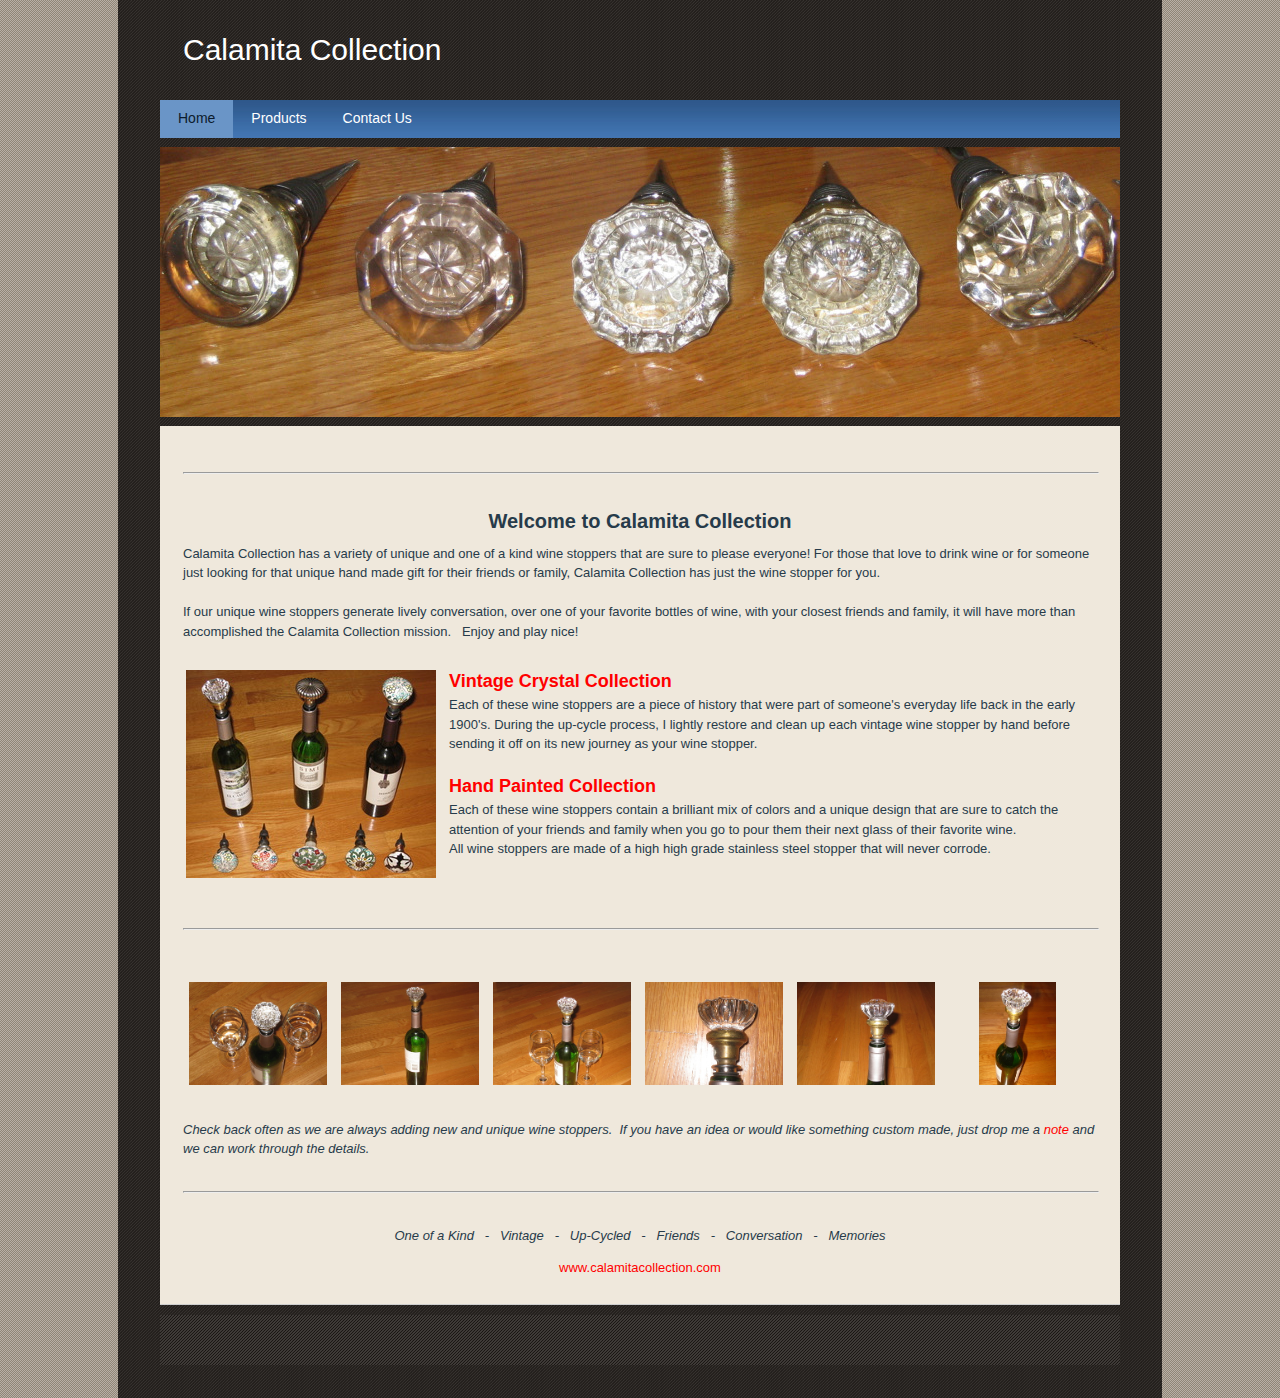
==== index.html @ b2922cb6 "CC Backup" ====
<!DOCTYPE html>
<html>
<head>
<meta http-equiv='Content-Type' content='text/html; charset=UTF-8' />
<title>Calamita Collection - Home</title>
<meta name='description' content='Unique Wine Stoppers' />
<meta name='keywords' content='Wine, Bottle Stoppers, Wine Bottle, Cork, Unique Wine Stopper, Wine Stopper, Handmade, Unique' />
<meta property='og:site_name' content='Calamita Collection' />
<meta property='og:title' content='Calamita Collection' />
<meta property='og:description' content='Unique Wine Stoppers' />
<meta property='og:image' content='http://calamitacollection.com/uploads/3/0/7/5/3075906/3684486.jpg' />
<meta property='og:image' content='http://calamitacollection.com/uploads/3/0/7/5/3075906/3157927.jpg' />
<meta property='og:image' content='http://calamitacollection.com/uploads/3/0/7/5/3075906/8477712.jpg' />
<meta property='og:image' content='http://calamitacollection.com/uploads/3/0/7/5/3075906/2353839.jpg' />
<meta property='og:image' content='http://calamitacollection.com/uploads/3/0/7/5/3075906/6504977.jpg' />
<meta property='og:image' content='http://calamitacollection.com/uploads/3/0/7/5/3075906/1236711.jpg' />
<meta property='og:image' content='http://calamitacollection.com/uploads/3/0/7/5/3075906/5438424.jpg' />
<meta property='og:url' content='http://calamitacollection.com/' />

<meta http-equiv="Content-Type" content="text/html; charset=utf-8"/>

<link rel='stylesheet' href='http://www2.dragndropbuilder.com/editor/images/common/common-v2.css?buildTime=1348755767' type='text/css' />
<link rel='stylesheet' type='text/css' href='/files/main_style.css?1363126494' title='wsite-theme-css' />
<style type='text/css'>
#wsite-content div.paragraph, #wsite-content p, #wsite-content .product-description, .blog-sidebar div.paragraph, .blog-sidebar p, .wsite-form-field label, .wsite-form-field label {}
#wsite-content h2, #wsite-content .product-title, .blog-sidebar h2{}
#wsite-title{}
#wsite-content a:link, .blog-sidebar a:link{color:#FF0000 !important;}
</style>
<style type='text/css'>
.wsite-header {
	background-image: url(/uploads/3/0/7/5/3075906/header_images/1340756013.jpg) !important;
	background-position: 0 0 !important;
}
</style>
<script type='text/javascript'><!--
var STATIC_BASE = 'http://www2.dragndropbuilder.com/';
var STYLE_PREFIX = 'wsite';
//-->
</script>
<script type='text/javascript' src='http://www2.dragndropbuilder.com/libraries/prototype/1.7-custom/prototype.min.js'></script>
<script type='text/javascript' src='http://www2.dragndropbuilder.com/libraries/scriptaculous/1.9.0-custom/effects.min.js'></script>
<script type='text/javascript' src='http://www2.dragndropbuilder.com/editor/images/common/utilities.js?20'></script>
<script type='text/javascript' src='http://www2.dragndropbuilder.com/editor/images/common/lightbox202.js?110'></script>
<script type='text/javascript' src='http://www2.dragndropbuilder.com/editor/libraries/flyout_menus.js?15'></script>
<script type='text/javascript'><!--
function initFlyouts(){initPublishedFlyoutMenus([{"id":"208140706900592101","title":"Home","url":"index.html"},{"id":"718708503753709523","title":"Products","url":"products.html"},{"id":"848457428234757795","title":"Contact Us","url":"contact-us.html"}],'208140706900592101',"<li class='wsite-nav-more'><a href='#'>more...<\/a><\/li>",'active',false)}
if (Prototype.Browser.IE) window.onload=initFlyouts; else document.observe('dom:loaded', initFlyouts);
//-->
</script>
</head>
<body class='wsite-theme-light tall-header-page wsite-page-index weeblypage-index'>
<div id="wrapper">
	<div id="container">
		<table id="header">
			<tr>
				<td id="logo"><span class='wsite-logo'><a href='/'><span id="wsite-title">Calamita Collection</span></a></span></td>
				<td id="header-right">
					<table>
						<tr>
							<td class="phone-number"></td>
							<td class="social"></td>
							<td class="search"></td>
						</tr>
					</table>
				</td>
			</tr>
		</table>
		<div id="navigation">
			<ul><li id='active'><a href='/index.html'>Home</a></li><li id='pg718708503753709523'><a href='/products.html'>Products</a></li><li id='pg848457428234757795'><a href='/contact-us.html'>Contact Us</a></li></ul>
		</div>
		<div id="banner">
			<div class="wsite-header"></div>
		</div>
		<div id="content"><div id='wsite-content' class='wsite-not-footer'>
<div><div style="height: 20px; overflow: hidden; width: 100%;"></div>
<hr class="styled-hr" style="width:100%;"></hr>
<div style="height: 20px; overflow: hidden; width: 100%;"></div></div>

<h2 style="text-align:center;">Welcome to Calamita Collection</h2>
<div class="paragraph" style="text-align:left;display:block;">Calamita Collection has a variety of unique and one of a kind wine stoppers that are sure to please everyone!&nbsp;For those that love to drink wine or for someone just looking for that unique hand made gift for their friends or family, Calamita Collection has just the wine stopper for you.&nbsp;<br /><br />If our unique wine stoppers generate lively conversation, over one of your favorite bottles of wine, with your closest friends and family, it will have more than accomplished the Calamita Collection mission. &nbsp;&nbsp;Enjoy and play nice!<br /></div>

<h2 style="text-align:left;"></h2>
<span class='imgPusher' style='float:left;height:0px'></span><span style='float:left;z-index:10;position:relative;;clear:left;margin-top:0px;*margin-top:0px'><a><img class="wsite-image galleryImageBorder" src="/uploads/3/0/7/5/3075906/3684486.jpg" style="margin-top: 5px; margin-bottom: 10px; margin-left: 0px; margin-right: 10px; border-width:1px;padding:3px;" alt="Picture" /></a><div style="display: block; font-size: 90%; margin-top: -10px; margin-bottom: 10px; text-align: center;"></div></span>
<div class="paragraph" style="text-align:left;display:block;"><strong><font size="4"><a href="/products.html" title="">Vintage Crystal Collection</a></font></strong><br />Each of these wine stoppers are a piece of history that were part of someone's everyday life back in the early 1900's. During the up-cycle process,&nbsp;I&nbsp;lightly restore and clean up each vintage wine stopper by hand before sending it off on its new journey as your wine stopper.<br /><br /><font size="4"><strong><a href="/products.html" title="">Hand Painted Collection</a></strong></font><br />Each of these wine stoppers contain a brilliant mix of colors and a unique design that are sure to catch the attention of your friends and family when you go to pour them their next glass of their favorite wine.&nbsp;<br />All wine stoppers are made of a high&nbsp;high grade stainless steel stopper that will never corrode.<br /></div>
<hr style="clear:both;visibility:hidden;width:100%;"></hr>

<div><div style="height: 20px; overflow: hidden; width: 100%;"></div>
<hr class="styled-hr" style="width:100%;"></hr>
<div style="height: 20px; overflow: hidden; width: 100%;"></div></div>

<div><div style="height: 20px; overflow: hidden;"></div>
<div id='997527763132253885-gallery' class='imageGallery' style='line-height: 0px; padding: 0; margin: 0'>
<div id='997527763132253885-imageContainer0' style='float:left;width:16.62%;margin:0;'><div id='997527763132253885-insideImageContainer0' style='position:relative;margin:5px;padding:0 4px 4px 0'><div style='position:relative;width:100%;padding:0 0 75.08%;'><a href='/uploads/3/0/7/5/3075906/3157927_orig.jpg' rel='lightbox[gallery997527763132253885]' onclick='if (!window.lightboxLoaded) return false'><img src='/uploads/3/0/7/5/3075906/3157927.jpg' class='galleryImage galleryImageBorder' _width='333' _height='249' style='position:absolute;border-width:1px;padding:1px;width:100%;top:0.2%;left:0%' /></a></div></div></div><div id='997527763132253885-imageContainer1' style='float:left;width:16.62%;margin:0;'><div id='997527763132253885-insideImageContainer1' style='position:relative;margin:5px;padding:0 4px 4px 0'><div style='position:relative;width:100%;padding:0 0 75.08%;'><a href='/uploads/3/0/7/5/3075906/8477712_orig.jpg' rel='lightbox[gallery997527763132253885]' onclick='if (!window.lightboxLoaded) return false'><img src='/uploads/3/0/7/5/3075906/8477712.jpg' class='galleryImage galleryImageBorder' _width='333' _height='249' style='position:absolute;border-width:1px;padding:1px;width:100%;top:0.2%;left:0%' /></a></div></div></div><div id='997527763132253885-imageContainer2' style='float:left;width:16.62%;margin:0;'><div id='997527763132253885-insideImageContainer2' style='position:relative;margin:5px;padding:0 4px 4px 0'><div style='position:relative;width:100%;padding:0 0 75.08%;'><a href='/uploads/3/0/7/5/3075906/2353839_orig.jpg' rel='lightbox[gallery997527763132253885]' onclick='if (!window.lightboxLoaded) return false'><img src='/uploads/3/0/7/5/3075906/2353839.jpg' class='galleryImage galleryImageBorder' _width='333' _height='249' style='position:absolute;border-width:1px;padding:1px;width:100%;top:0.2%;left:0%' /></a></div></div></div><div id='997527763132253885-imageContainer3' style='float:left;width:16.62%;margin:0;'><div id='997527763132253885-insideImageContainer3' style='position:relative;margin:5px;padding:0 4px 4px 0'><div style='position:relative;width:100%;padding:0 0 75.08%;'><a href='/uploads/3/0/7/5/3075906/6504977_orig.jpg' rel='lightbox[gallery997527763132253885]' onclick='if (!window.lightboxLoaded) return false'><img src='/uploads/3/0/7/5/3075906/6504977.jpg' class='galleryImage galleryImageBorder' _width='333' _height='249' style='position:absolute;border-width:1px;padding:1px;width:100%;top:0.2%;left:0%' /></a></div></div></div><div id='997527763132253885-imageContainer4' style='float:left;width:16.62%;margin:0;'><div id='997527763132253885-insideImageContainer4' style='position:relative;margin:5px;padding:0 4px 4px 0'><div style='position:relative;width:100%;padding:0 0 75.08%;'><a href='/uploads/3/0/7/5/3075906/1236711_orig.jpg' rel='lightbox[gallery997527763132253885]' onclick='if (!window.lightboxLoaded) return false'><img src='/uploads/3/0/7/5/3075906/1236711.jpg' class='galleryImage galleryImageBorder' _width='333' _height='249' style='position:absolute;border-width:1px;padding:1px;width:100%;top:0.2%;left:0%' /></a></div></div></div><div id='997527763132253885-imageContainer5' style='float:left;width:16.62%;margin:0;'><div id='997527763132253885-insideImageContainer5' style='position:relative;margin:5px;padding:0 4px 4px 0'><div style='position:relative;width:100%;padding:0 0 75.08%;'><a href='/products.html'><img src='/uploads/3/0/7/5/3075906/5438424.jpg' class='galleryImage galleryImageBorder' _width='187' _height='250' style='position:absolute;border-width:1px;padding:1px;width:56.16%;top:0%;left:21.92%' /></a></div></div></div><span style='display: block; clear: both; height: 0px; overflow: hidden;'></span>
</div>

<div style="height: 20px; overflow: hidden;"></div></div>

<div class="paragraph" style="text-align:left;"><em style="">Check back often as we are always adding new and unique wine stoppers. &nbsp;</em><em style="">If you have an idea or would like something custom made, just drop me a&nbsp;<a href="/contact-us.html" title="" style="">note</a>&nbsp;and we can work through the details.</em></div>

<div><div style="height: 20px; overflow: hidden; width: 100%;"></div>
<hr class="styled-hr" style="width:100%;"></hr>
<div style="height: 20px; overflow: hidden; width: 100%;"></div></div>

<div class="paragraph" style="text-align:center;"><em>One of a Kind &nbsp; - &nbsp; </em><em>Vintage &nbsp; - &nbsp;&nbsp;</em><em>Up-Cycled &nbsp; - &nbsp;&nbsp;</em><em>Friends &nbsp; - &nbsp;&nbsp;</em><em>Conversation &nbsp; - &nbsp;&nbsp;</em><em>Memories</em></div>

<div class="paragraph" style="text-align:center;"><a href="/index.html">www.calamitacollection.com</a></div></div>
</div>
		<div id="footer"></div>
	</div>
</div>

</body>
</html>
---- files/main_style.css ----
ul, ol, li, h1, h2, h3, h4, h5, h6, pre, form, body, html, div.paragraph, blockquote, fieldset, input { margin: 0; padding: 0; }
 ul, ol, li, h1, h2, h3, h4, h5, h6, pre, form, body, html, p, blockquote, fieldset, input { margin: 0; padding: 0; }
 ul { list-style: none; }
 fieldset { border: 0; }
 a img { border: 0; }
 .clear { clear: both; }
 body { background: url(theme/bodybg.jpg?639388); font-family: Trebuchet MS, arial, sans-serif; font-size: 12px; color: #273b4a; height: 100%; margin: 0; padding: 0; }
 a { color: #4984c9; text-decoration: none; }
 a:hover { color: #84afe1; text-decoration: none; }
 div.paragraph { line-height: 1.5; color: #273b4a; font-size: 13px; padding: .5em 0; }
 p { line-height: 1.5; color: #273b4a; font-size: 13px; padding: .5em 0; }
 h1 { font-size: 24px; color: #273b4a; padding: .5em 0 .2em 0; }
 h2 { font-size: 20px; color: #273b4a; padding: .5em 0 .2em 0; }
 blockquote { font-style:italic; border-left:4px solid #ccc; margin:10px 0 10px 0; padding-left:20px; line-height:1.5; color:#666; }
 #wrapper { padding: 0 0 33px 0; background: url(theme/wrapperbg.jpg?639388) center repeat-y; }
 #container { width: 960px; margin: 0 auto; }
 .splash-page #container { width: 600px; margin: 0 auto; }
 #header, #header a { color: #4984c9; margin: 0; padding: 0; text-decoration: none; }
 #header a:hover { color: #84afe1; }
 #logo, #logo a { color: #fff; font-size: 30px; }
 #banner { width: 960px; margin: 0 0 9px 0; }
 #content { width: 914px; height: auto !important; min-height: 400px; background: #efe8dc; border-bottom: 1px solid #cecece; padding: 20px 23px 20px 23px; }
 #banner a { color: #84afe1; }
 #banner a:hover { color: #4984c9; }
 #content a:hover { color: #569def; }
 #navigation { position: relative; width: 960px; height: 47px; z-index: 2; margin: 0 0 0 0; background: url(theme/navigationbg.jpg?639388) top repeat-x; }
 #navigation li { float: left; z-index: 2; }
 #navigation li a { position: relative; display: block; height: 28px; color: #fff; float: left; z-index: 2; padding: 10px 18px 0 18px; font-size: 14px; text-decoration: none; }
 #navigation li a:hover, #navigation li#active a { color: #0c1b2c; background: #6a95c7; text-decoration: none; }
 #wsite-menus .wsite-menu li a { background: #6A96C7; border-top: none; border-bottom: 1px solid #7BA1CE; border-right: none; border-left: none; padding: 7px 8px 7px 12px; color: #fff; }
 #wsite-menus .wsite-menu li a:hover { background: #335E93; color: #fff; }
 #header { width: 100%; height: 100px; }
 #header, #header table { border-collapse: collapse; border-spacing: 0; }
 #header td { vertical-align: middle; text-align: left; }
 #logo { padding: 25px 0 25px 23px; }
 #header-right { padding: 0 23px 0 10px; }
 #header-right table { float: right; width: 1px; }
 #header-right td { padding: 0; }
 #header-right .phone-number .wsite-text { color: #fff; font-size: 14px; font-family: Trebuchet MS; text-decoration: none; display: block; white-space: nowrap; margin: 0 0 0 15px; }
 #header-right .wsite-social { vertical-align: middle; margin: 0 0 0 12px; }
 .wsite-social-item { width: 23px; height: 23px; margin: 0 0 0 3px !important; background-image:url(theme/social-grey.png?639388); }
 .wsite-social-facebook {background-position:0 0;}
 .wsite-social-facebook:hover {background-position:0 -23px;}
 .wsite-social-facebook:active {background-position:0 -46px;}
 .wsite-social-pinterest {background-position:-23px 0;}
 .wsite-social-pinterest:hover {background-position:-23px -23px;}
 .wsite-social-pinterest:active {background-position:-23px -46px;}
 .wsite-social-twitter {background-position:-46px 0;}
 .wsite-social-twitter:hover {background-position:-46px -23px;}
 .wsite-social-twitter:active {background-position:-46px -46px;}
 .wsite-social-linkedin {background-position:-69px 0;}
 .wsite-social-linkedin:hover {background-position:-69px -23px;}
 .wsite-social-linkedin:active {background-position:-69px -46px;}
 .wsite-social-mail {background-position:-92px 0;}
 .wsite-social-mail:hover {background-position:-92px -23px;}
 .wsite-social-mail:active {background-position:-92px -46px;}
 .wsite-social-rss {background-position:-115px 0;}
 .wsite-social-rss:hover {background-position:-115px -23px;}
 .wsite-social-rss:active {background-position:-115px -46px;}
 .wsite-social-flickr {background-position:-138px 0;}
 .wsite-social-flickr:hover {background-position:-138px -23px;}
 .wsite-social-flickr:active {background-position:-138px -46px;}
 .wsite-social-plus {background-position:-161px 0;}
 .wsite-social-plus:hover {background-position:-161px -23px;}
 .wsite-social-plus:active {background-position:-161px -46px;}
 .wsite-social-vimeo {background-position:-184px 0;}
 .wsite-social-vimeo:hover {background-position:-184px -23px;}
 .wsite-social-vimeo:active {background-position:-184px -46px;}
 .wsite-social-yahoo {background-position:-207px 0;}
 .wsite-social-yahoo:hover {background-position:-207px -23px;}
 .wsite-social-yahoo:active {background-position:-207px -46px;}
 .wsite-social-youtube {background-position:-230px 0;}
 .wsite-social-youtube:hover {background-position:-230px -23px;}
 .wsite-social-youtube:active {background-position:-230px -46px;}
 #header-right .wsite-search { vertical-align: middle; margin: 0 0 0 15px; }
 #header-right .wsite-search-input { width: 157px; height: 18px; border: none; padding: 3px 7px 5px 7px; color: #273b4a; font-size: 12px; background: url(theme/input-bg.png?639388) no-repeat; }
 #header-right .wsite-search-button { position: relative; width: 36px; height: 27px; border: none; margin: 0; padding: 0; background: url(theme/submit.png?639388) no-repeat; }
 #footer { width: 910px; font-size: 13px; background: url(theme/footerbg.jpg?639388) repeat-y; padding: 25px 25px 25px 25px; margin: 10px 0 0 0; text-align: right; }
 #footer div.paragraph {font-size:12px;}
 #footer p {font-size:12px;}
 #footer, #footer div.paragraph, #footer h1, #footer h2 { color: #ccc; }
 #footer, #footer p, #footer h1, #footer h2 { color: #ccc; }
 .wsite-footer { margin-bottom: 15px; }
 #footer h2 { font-size:16px; color:#fff; border-bottom:1px solid #ccc; padding-bottom:7px; }
 #footer blockquote { border-left:4px solid #444; color:#999; }
 .wsite-form-container { margin-top:0px !important; text-align:left !important; color: #999; }
 .wsite-footer .wsite-form-label { font-size: 1em !important; padding: 5px 0 2px 0 !important; color: #ddd; }
 .wsite-footer .wsite-form-field { width:330px !important; }
 .wsite-footer .form-radio-container { font-size:1em !important; color: #ccc; }
 .wsite-footer .wsite-form-input { font-size: 1em !important; width: 100% !important; }
 .wsite-footer .form-select { width: 100% !important; }
 .tall-header-page .wsite-header { width: 960px; height: 270px; background: url(theme/banner-tall.jpg?639388) no-repeat; }
 .short-header-page .wsite-header { width: 960px; height: 150px; background: url(theme/banner-short.jpg?639388) no-repeat; }
 #banner-left { float: left; width: 509px; height: 310px; padding: 0 35px 0 0; }
 .landing-page .wsite-header { width: 509px; height: 310px; background: url(theme/banner-landing.jpg?639388) no-repeat; }
 .landing-banner-outer { display: table; #position: relative; overflow: hidden; }
 .landing-banner-mid { #position: absolute; #top: 50%; display: table-cell; vertical-align: middle; }
 .landing-banner-inner { #position: relative; #top: -50%; }
 #bannerright { float: left; width: 390px; height: 310px; padding: 0 0 0 0; }
 #bannerright h2 { color: #fff; font-size: 30px; padding: 0 0 0 0; line-height: 1.1; }
 #bannerright div.paragraph { color: #fff; font-size: 16px; padding: 20px 0; line-height: 140%; }
 #bannerright p { color: #fff; font-size: 16px; padding: 20px 0; line-height: 140%; }
 .splash-page #header-right { padding: 0; margin: 0; }
 .splash-page #content { width: 554px; padding: 20px 23px 20px 23px; }
 .splash-page .title { width: 600px; padding: 0; }
 .splash-page #wrapper { width: 642px; margin: 0 auto; padding: 0 0 33px 42px; }
 .splash-page #footer { width: 550px; padding: 10px 25px 10px 25px; }
 .splash-page .wsite-header { width: 600px; height: 150px; border: none; padding: 5px 0 0 0; background: url(theme/banner-splash.jpg?639388) no-repeat; }
 .wsite-form-label { display: inline-block; color: #333333; font-size: 13px; font-weight: bold; padding: 10px 0 3px 0; }
 .form-radio-container { color: #656565; font-size: 12px; }
 .wsite-form-input, .wsite-search-element-input { background: #fefefe url(theme/form-inputbg.gif?639388) top repeat-x; color: #656565; border: 1px solid #D2D2D2; padding: 5px; font-size:12px; }
 .form-select { width: 380px; background: #fefefe; color: #656565; border: 1px solid #D2D2D2; }
 .wsite-button { color: #fff !important; height: 34px; display: inline-block; font-size: 14px; border: none; font-weight: bold; text-decoration: none; text-transform: uppercase; padding: 0 10px 0 0; background: url(theme/button_small_blue.png?639388) no-repeat 100% -105px; text-shadow:0 -1px 0 rgba(0,0,0,0.7); }
 .wsite-button:hover { background-position: 100% -140px; }
 .wsite-button:active { background-position: 100% -175px; }
 .wsite-button-inner { color: #fff !important; height: 34px; line-height: 34px; display: block; font-size: 14px; font-weight: bold; border: none; text-decoration: none; padding: 0 10px 0 20px; background: url(theme/button_small_blue.png?639388) no-repeat 0 0; }
 .wsite-button:hover .wsite-button-inner { background-position: 0 -35px; }
 .wsite-button:active .wsite-button-inner { background-position: 0 -70px; }
 .wsite-button-large { color: #fff !important; height: 41px; background: url(theme/button_large_blue.png?639388) no-repeat 100% -126px; padding: 0 10px 0 0; }
 .wsite-button-large:hover { background-position: 100% -168px; }
 .wsite-button-large:active { background-position: 100% -210px; }
 .wsite-button-large .wsite-button-inner { color: #fff !important; height: 40px; line-height: 41px; padding: 1px 10px 0 20px; background: url(theme/button_large_blue.png?639388) no-repeat 0 0; }
 .wsite-button-large:hover .wsite-button-inner { background-position: 0 -42px; }
 .wsite-button-large:active .wsite-button-inner { background-position: 0 -84px; }
 .wsite-button-large.wsite-button-highlight { color: #38302a !important; background-image: url(theme/button_large_tan.png?639388); text-shadow:0 1px 0 rgba(255,255,255,0.4); }
 .wsite-button-large.wsite-button-highlight .wsite-button-inner { color: #38302a !important; background-image: url(theme/button_large_tan.png?639388); }
 .wsite-button-highlight { color: #38302a !important; background-image: url(theme/button_small_tan.png?639388); }
 .wsite-button-highlight .wsite-button-inner { color: #38302a !important; background-image: url(theme/button_small_tan.png?639388); }

div.paragraph ul, div.paragraph ol { padding-left: 25px !important; margin: 5px 0 !important; overflow:hidden; }
div.paragraph li { padding-left: 5px !important; margin: 3px 0 0 !important; }
div.paragraph ul, div.paragraph ul li { list-style: disc outside !important; }
div.paragraph ol, div.paragraph ol li { list-style: decimal outside !important; }
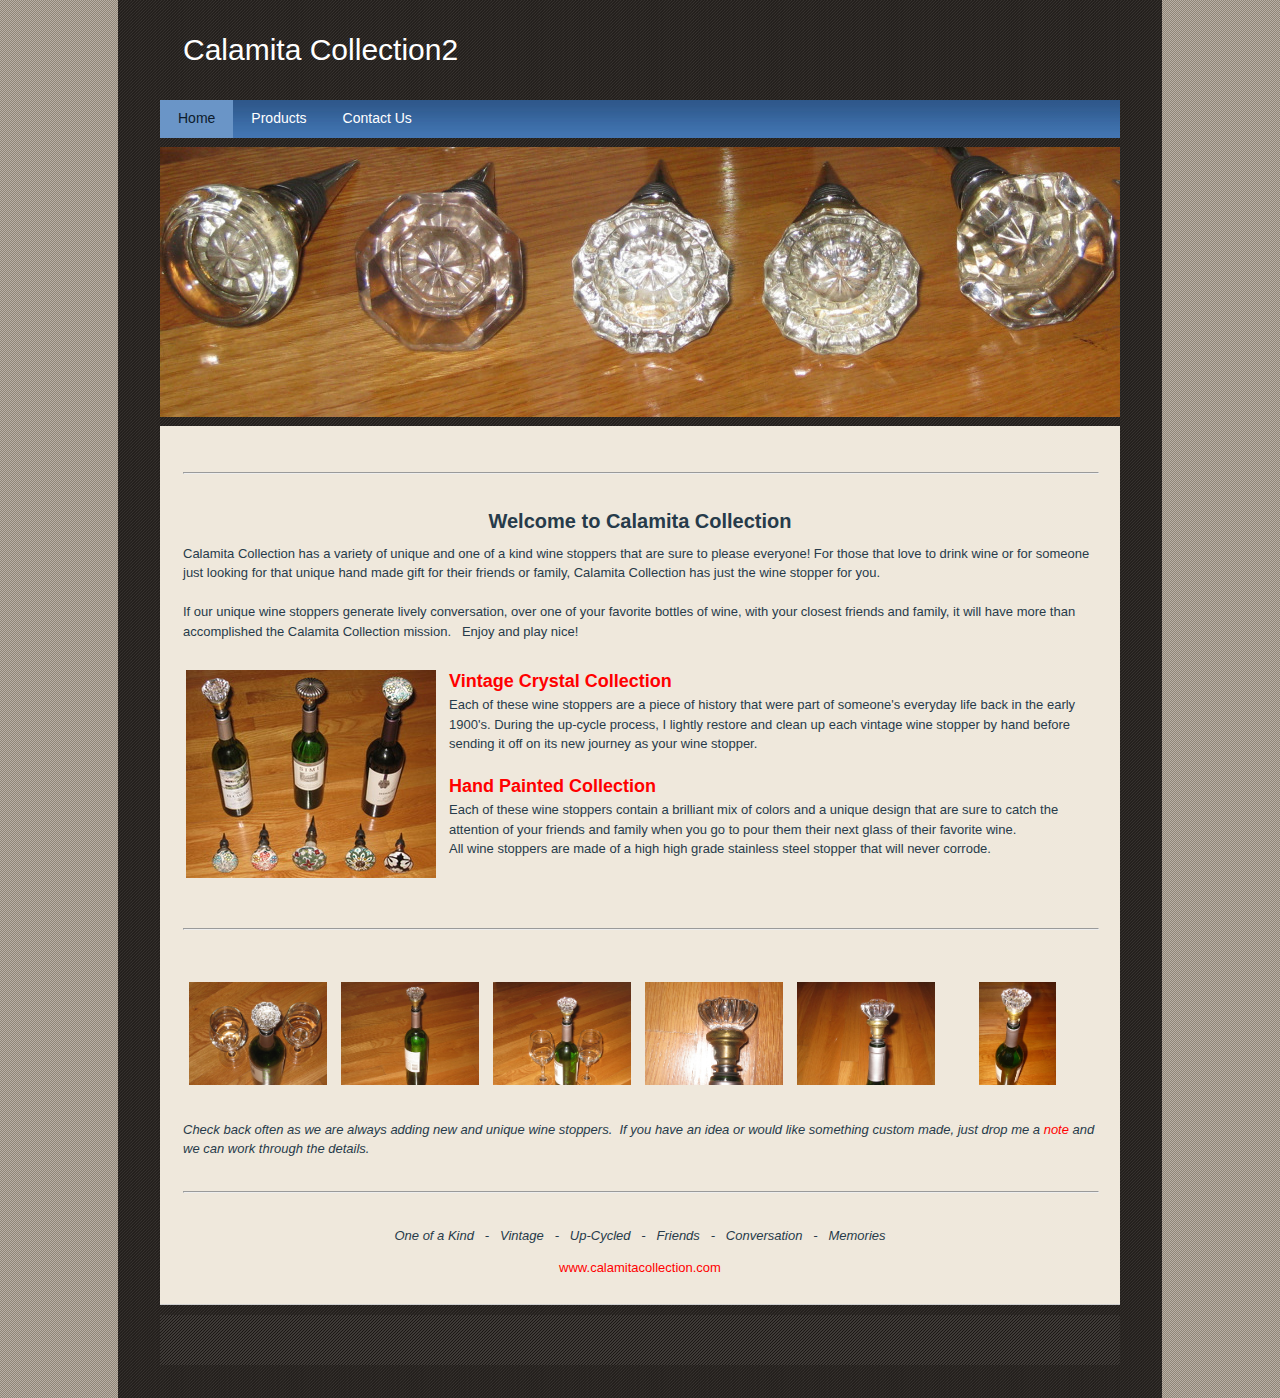
==== commit d2d6be20: "first push via ftploy test" ====
--- a/index.html
+++ b/index.html
@@ -54,7 +54,7 @@
 	<div id="container">
 		<table id="header">
 			<tr>
-				<td id="logo"><span class='wsite-logo'><a href='/'><span id="wsite-title">Calamita Collection</span></a></span></td>
+				<td id="logo"><span class='wsite-logo'><a href='/'><span id="wsite-title">Calamita Collection2</span></a></span></td>
 				<td id="header-right">
 					<table>
 						<tr>
@@ -73,8 +73,8 @@
 			<div class="wsite-header"></div>
 		</div>
 		<div id="content"><div id='wsite-content' class='wsite-not-footer'>
-<div><div style="height: 20px; overflow: hidden; width: 100%;"></div>
-<hr class="styled-hr" style="width:100%;"></hr>
+<div><div style="height: 20px; overflow: hidden; width: 100%;"></div>
+<hr class="styled-hr" style="width:100%;"></hr>
 <div style="height: 20px; overflow: hidden; width: 100%;"></div></div>
 
 <h2 style="text-align:center;">Welcome to Calamita Collection</h2>
@@ -85,21 +85,21 @@
 <div class="paragraph" style="text-align:left;display:block;"><strong><font size="4"><a href="/products.html" title="">Vintage Crystal Collection</a></font></strong><br />Each of these wine stoppers are a piece of history that were part of someone's everyday life back in the early 1900's. During the up-cycle process,&nbsp;I&nbsp;lightly restore and clean up each vintage wine stopper by hand before sending it off on its new journey as your wine stopper.<br /><br /><font size="4"><strong><a href="/products.html" title="">Hand Painted Collection</a></strong></font><br />Each of these wine stoppers contain a brilliant mix of colors and a unique design that are sure to catch the attention of your friends and family when you go to pour them their next glass of their favorite wine.&nbsp;<br />All wine stoppers are made of a high&nbsp;high grade stainless steel stopper that will never corrode.<br /></div>
 <hr style="clear:both;visibility:hidden;width:100%;"></hr>
 
-<div><div style="height: 20px; overflow: hidden; width: 100%;"></div>
-<hr class="styled-hr" style="width:100%;"></hr>
+<div><div style="height: 20px; overflow: hidden; width: 100%;"></div>
+<hr class="styled-hr" style="width:100%;"></hr>
 <div style="height: 20px; overflow: hidden; width: 100%;"></div></div>
 
-<div><div style="height: 20px; overflow: hidden;"></div>
+<div><div style="height: 20px; overflow: hidden;"></div>
 <div id='997527763132253885-gallery' class='imageGallery' style='line-height: 0px; padding: 0; margin: 0'>
 <div id='997527763132253885-imageContainer0' style='float:left;width:16.62%;margin:0;'><div id='997527763132253885-insideImageContainer0' style='position:relative;margin:5px;padding:0 4px 4px 0'><div style='position:relative;width:100%;padding:0 0 75.08%;'><a href='/uploads/3/0/7/5/3075906/3157927_orig.jpg' rel='lightbox[gallery997527763132253885]' onclick='if (!window.lightboxLoaded) return false'><img src='/uploads/3/0/7/5/3075906/3157927.jpg' class='galleryImage galleryImageBorder' _width='333' _height='249' style='position:absolute;border-width:1px;padding:1px;width:100%;top:0.2%;left:0%' /></a></div></div></div><div id='997527763132253885-imageContainer1' style='float:left;width:16.62%;margin:0;'><div id='997527763132253885-insideImageContainer1' style='position:relative;margin:5px;padding:0 4px 4px 0'><div style='position:relative;width:100%;padding:0 0 75.08%;'><a href='/uploads/3/0/7/5/3075906/8477712_orig.jpg' rel='lightbox[gallery997527763132253885]' onclick='if (!window.lightboxLoaded) return false'><img src='/uploads/3/0/7/5/3075906/8477712.jpg' class='galleryImage galleryImageBorder' _width='333' _height='249' style='position:absolute;border-width:1px;padding:1px;width:100%;top:0.2%;left:0%' /></a></div></div></div><div id='997527763132253885-imageContainer2' style='float:left;width:16.62%;margin:0;'><div id='997527763132253885-insideImageContainer2' style='position:relative;margin:5px;padding:0 4px 4px 0'><div style='position:relative;width:100%;padding:0 0 75.08%;'><a href='/uploads/3/0/7/5/3075906/2353839_orig.jpg' rel='lightbox[gallery997527763132253885]' onclick='if (!window.lightboxLoaded) return false'><img src='/uploads/3/0/7/5/3075906/2353839.jpg' class='galleryImage galleryImageBorder' _width='333' _height='249' style='position:absolute;border-width:1px;padding:1px;width:100%;top:0.2%;left:0%' /></a></div></div></div><div id='997527763132253885-imageContainer3' style='float:left;width:16.62%;margin:0;'><div id='997527763132253885-insideImageContainer3' style='position:relative;margin:5px;padding:0 4px 4px 0'><div style='position:relative;width:100%;padding:0 0 75.08%;'><a href='/uploads/3/0/7/5/3075906/6504977_orig.jpg' rel='lightbox[gallery997527763132253885]' onclick='if (!window.lightboxLoaded) return false'><img src='/uploads/3/0/7/5/3075906/6504977.jpg' class='galleryImage galleryImageBorder' _width='333' _height='249' style='position:absolute;border-width:1px;padding:1px;width:100%;top:0.2%;left:0%' /></a></div></div></div><div id='997527763132253885-imageContainer4' style='float:left;width:16.62%;margin:0;'><div id='997527763132253885-insideImageContainer4' style='position:relative;margin:5px;padding:0 4px 4px 0'><div style='position:relative;width:100%;padding:0 0 75.08%;'><a href='/uploads/3/0/7/5/3075906/1236711_orig.jpg' rel='lightbox[gallery997527763132253885]' onclick='if (!window.lightboxLoaded) return false'><img src='/uploads/3/0/7/5/3075906/1236711.jpg' class='galleryImage galleryImageBorder' _width='333' _height='249' style='position:absolute;border-width:1px;padding:1px;width:100%;top:0.2%;left:0%' /></a></div></div></div><div id='997527763132253885-imageContainer5' style='float:left;width:16.62%;margin:0;'><div id='997527763132253885-insideImageContainer5' style='position:relative;margin:5px;padding:0 4px 4px 0'><div style='position:relative;width:100%;padding:0 0 75.08%;'><a href='/products.html'><img src='/uploads/3/0/7/5/3075906/5438424.jpg' class='galleryImage galleryImageBorder' _width='187' _height='250' style='position:absolute;border-width:1px;padding:1px;width:56.16%;top:0%;left:21.92%' /></a></div></div></div><span style='display: block; clear: both; height: 0px; overflow: hidden;'></span>
 </div>
-
+
 <div style="height: 20px; overflow: hidden;"></div></div>
 
 <div class="paragraph" style="text-align:left;"><em style="">Check back often as we are always adding new and unique wine stoppers. &nbsp;</em><em style="">If you have an idea or would like something custom made, just drop me a&nbsp;<a href="/contact-us.html" title="" style="">note</a>&nbsp;and we can work through the details.</em></div>
 
-<div><div style="height: 20px; overflow: hidden; width: 100%;"></div>
-<hr class="styled-hr" style="width:100%;"></hr>
+<div><div style="height: 20px; overflow: hidden; width: 100%;"></div>
+<hr class="styled-hr" style="width:100%;"></hr>
 <div style="height: 20px; overflow: hidden; width: 100%;"></div></div>
 
 <div class="paragraph" style="text-align:center;"><em>One of a Kind &nbsp; - &nbsp; </em><em>Vintage &nbsp; - &nbsp;&nbsp;</em><em>Up-Cycled &nbsp; - &nbsp;&nbsp;</em><em>Friends &nbsp; - &nbsp;&nbsp;</em><em>Conversation &nbsp; - &nbsp;&nbsp;</em><em>Memories</em></div>
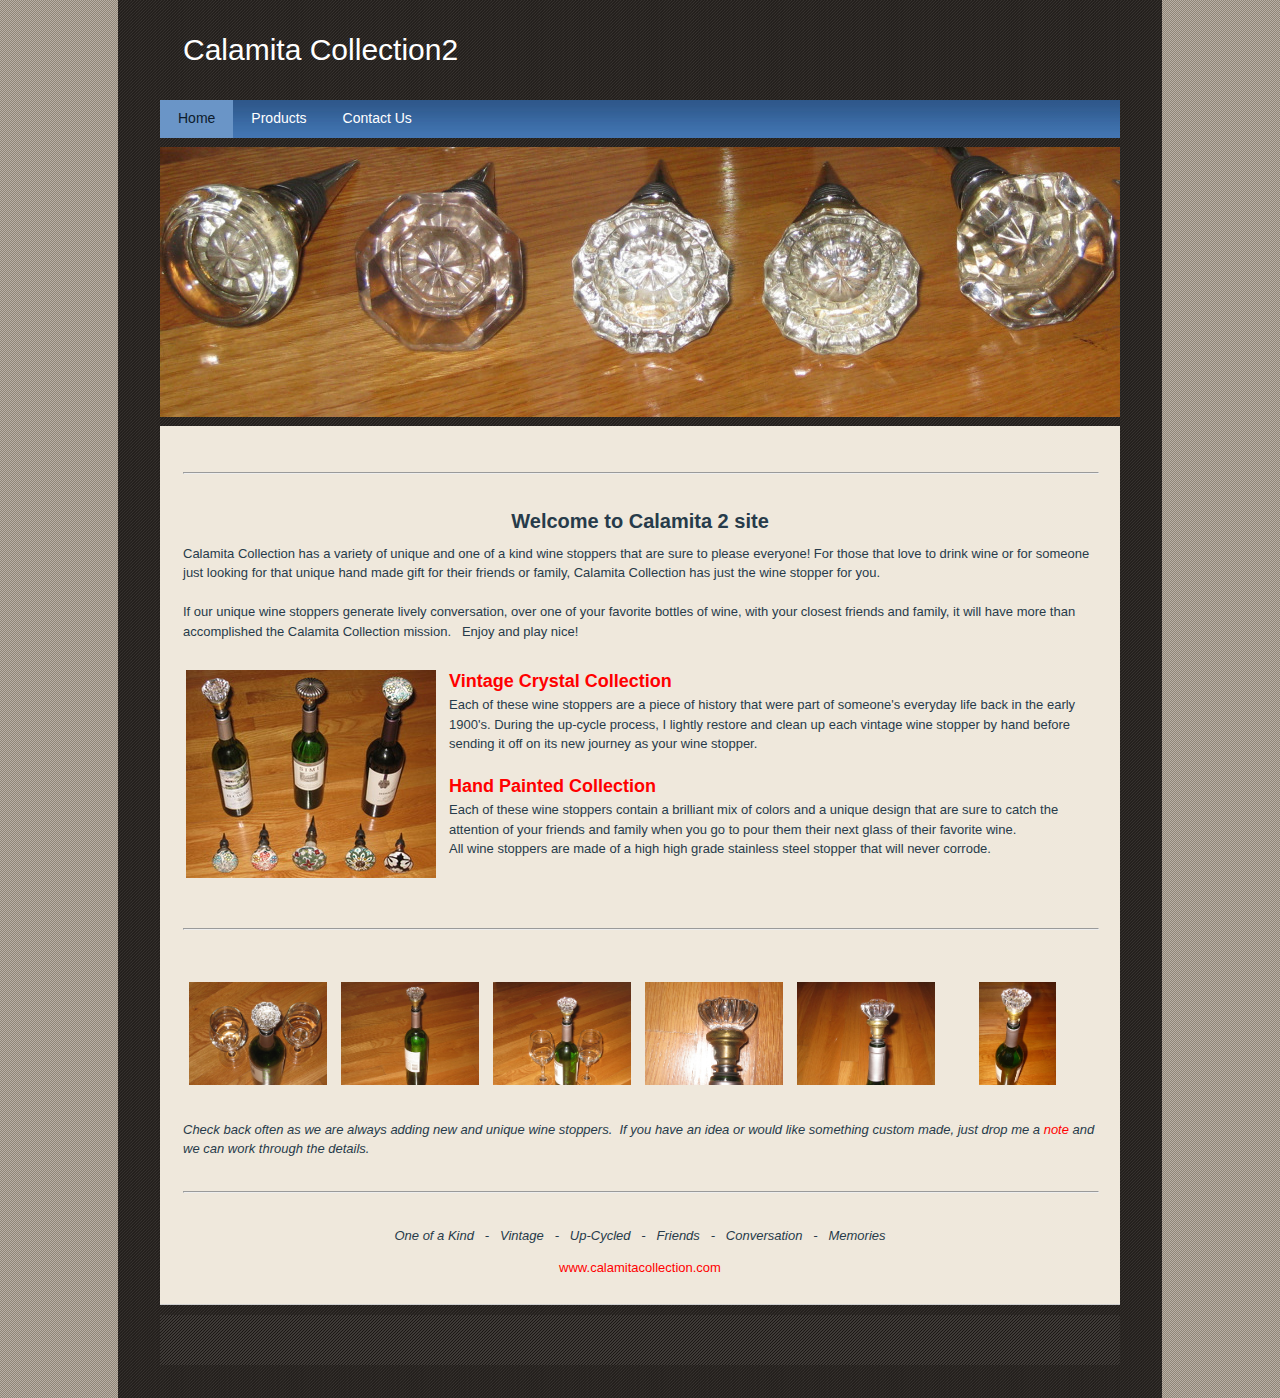
==== commit aa7866ba: "third ftp test deploy" ====
--- a/index.html
+++ b/index.html
@@ -77,7 +77,7 @@
 <hr class="styled-hr" style="width:100%;"></hr>
 <div style="height: 20px; overflow: hidden; width: 100%;"></div></div>
 
-<h2 style="text-align:center;">Welcome to Calamita Collection</h2>
+<h2 style="text-align:center;">Welcome to Calamita  2 site</h2>
 <div class="paragraph" style="text-align:left;display:block;">Calamita Collection has a variety of unique and one of a kind wine stoppers that are sure to please everyone!&nbsp;For those that love to drink wine or for someone just looking for that unique hand made gift for their friends or family, Calamita Collection has just the wine stopper for you.&nbsp;<br /><br />If our unique wine stoppers generate lively conversation, over one of your favorite bottles of wine, with your closest friends and family, it will have more than accomplished the Calamita Collection mission. &nbsp;&nbsp;Enjoy and play nice!<br /></div>
 
 <h2 style="text-align:left;"></h2>
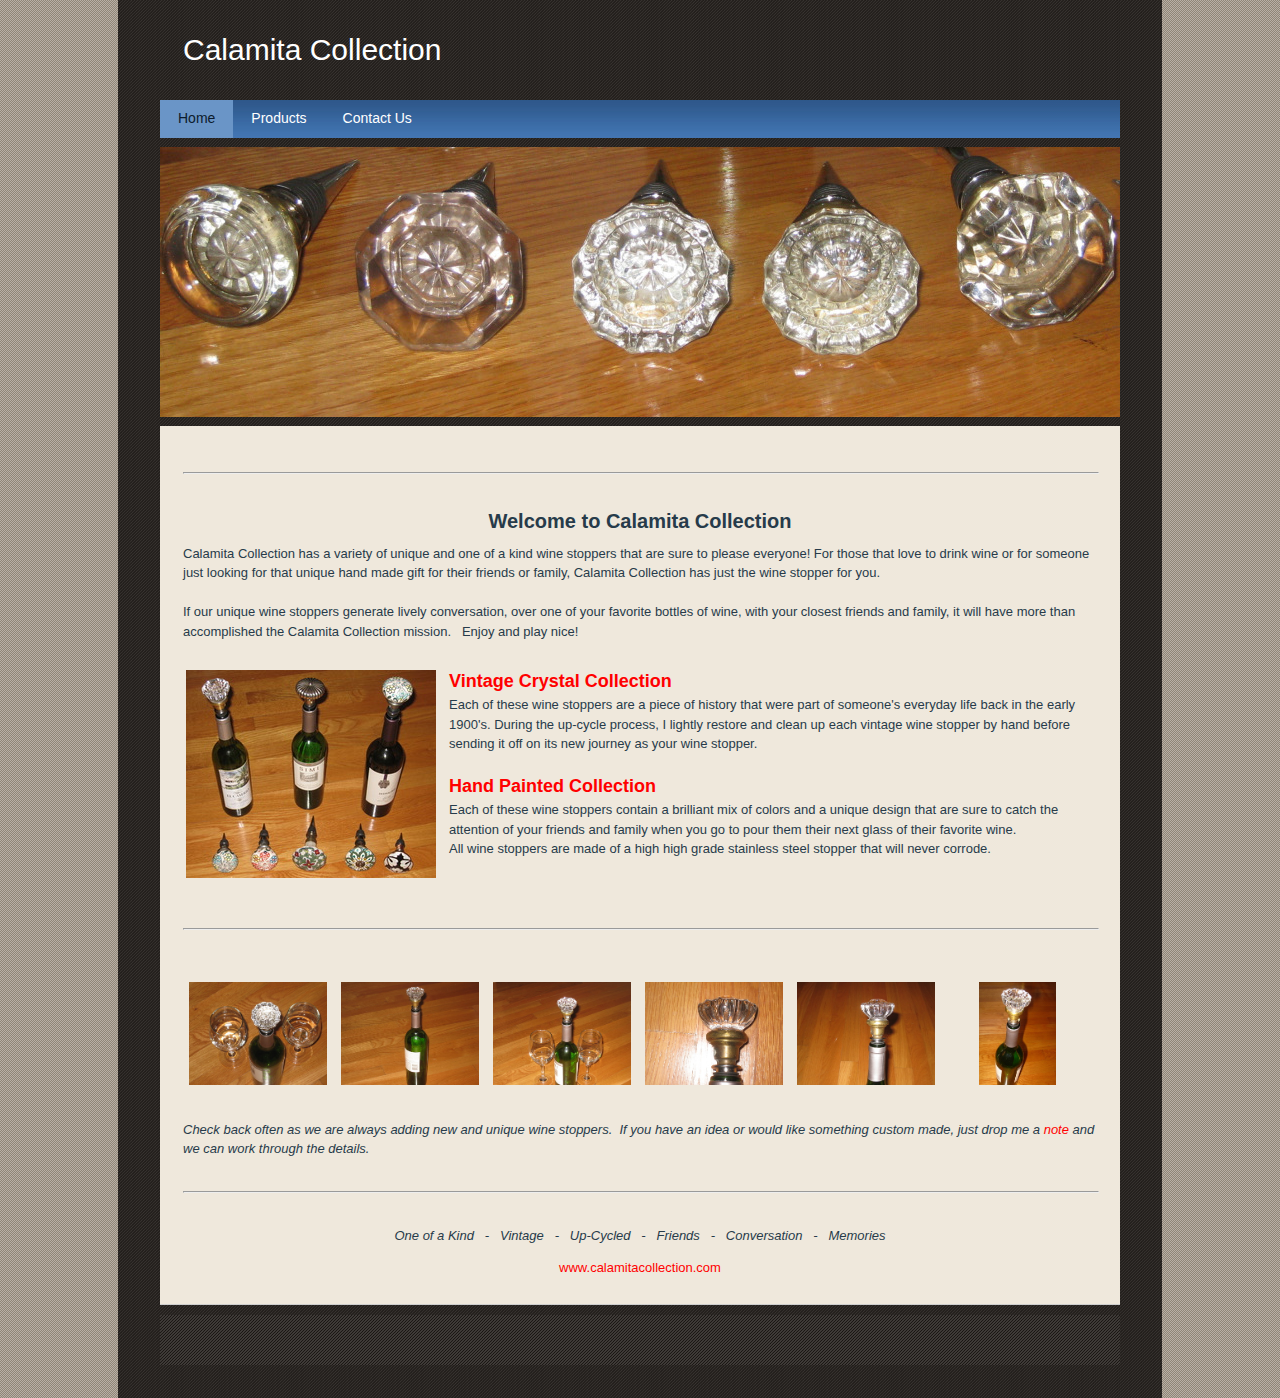
==== commit 8257b3ba: "restore to original" ====
--- a/index.html
+++ b/index.html
@@ -54,7 +54,7 @@
 	<div id="container">
 		<table id="header">
 			<tr>
-				<td id="logo"><span class='wsite-logo'><a href='/'><span id="wsite-title">Calamita Collection2</span></a></span></td>
+				<td id="logo"><span class='wsite-logo'><a href='/'><span id="wsite-title">Calamita Collection</span></a></span></td>
 				<td id="header-right">
 					<table>
 						<tr>
@@ -77,7 +77,7 @@
 <hr class="styled-hr" style="width:100%;"></hr>
 <div style="height: 20px; overflow: hidden; width: 100%;"></div></div>
 
-<h2 style="text-align:center;">Welcome to Calamita  2 site</h2>
+<h2 style="text-align:center;">Welcome to Calamita Collection</h2>
 <div class="paragraph" style="text-align:left;display:block;">Calamita Collection has a variety of unique and one of a kind wine stoppers that are sure to please everyone!&nbsp;For those that love to drink wine or for someone just looking for that unique hand made gift for their friends or family, Calamita Collection has just the wine stopper for you.&nbsp;<br /><br />If our unique wine stoppers generate lively conversation, over one of your favorite bottles of wine, with your closest friends and family, it will have more than accomplished the Calamita Collection mission. &nbsp;&nbsp;Enjoy and play nice!<br /></div>
 
 <h2 style="text-align:left;"></h2>
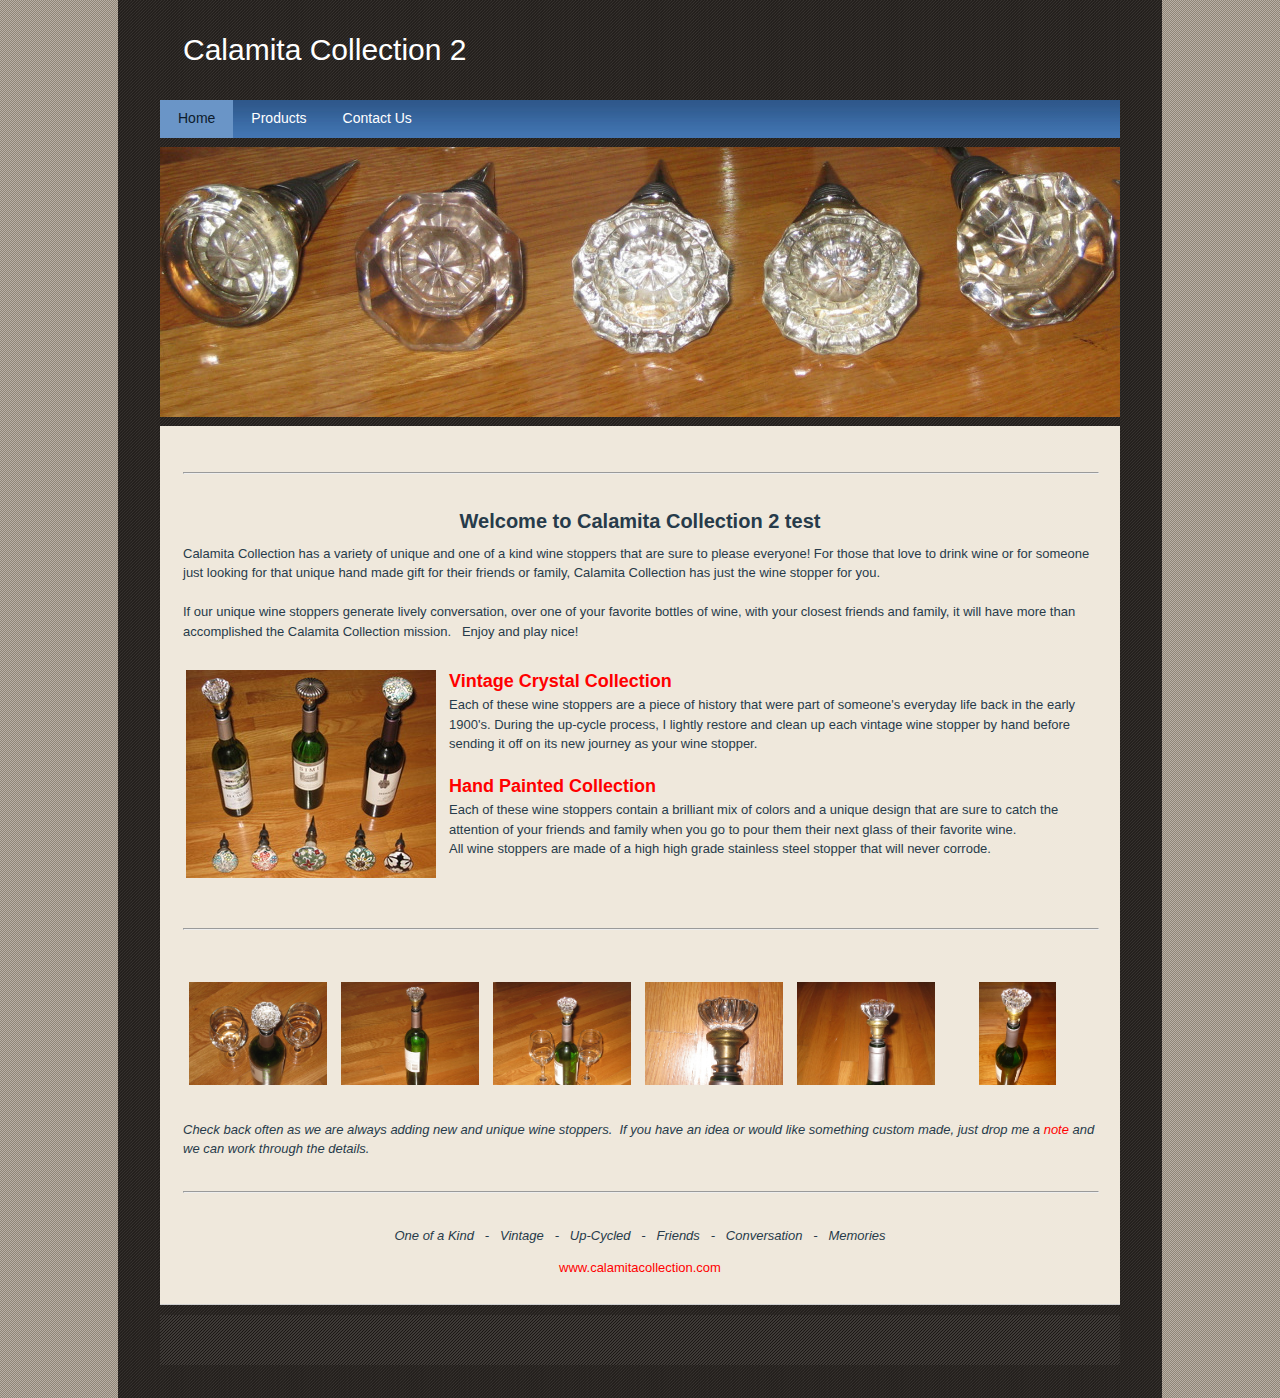
==== commit 8acf7b76: "test auto deploy" ====
--- a/index.html
+++ b/index.html
@@ -54,7 +54,7 @@
 	<div id="container">
 		<table id="header">
 			<tr>
-				<td id="logo"><span class='wsite-logo'><a href='/'><span id="wsite-title">Calamita Collection</span></a></span></td>
+				<td id="logo"><span class='wsite-logo'><a href='/'><span id="wsite-title">Calamita Collection 2</span></a></span></td>
 				<td id="header-right">
 					<table>
 						<tr>
@@ -77,7 +77,7 @@
 <hr class="styled-hr" style="width:100%;"></hr>
 <div style="height: 20px; overflow: hidden; width: 100%;"></div></div>
 
-<h2 style="text-align:center;">Welcome to Calamita Collection</h2>
+<h2 style="text-align:center;">Welcome to Calamita Collection 2 test</h2>
 <div class="paragraph" style="text-align:left;display:block;">Calamita Collection has a variety of unique and one of a kind wine stoppers that are sure to please everyone!&nbsp;For those that love to drink wine or for someone just looking for that unique hand made gift for their friends or family, Calamita Collection has just the wine stopper for you.&nbsp;<br /><br />If our unique wine stoppers generate lively conversation, over one of your favorite bottles of wine, with your closest friends and family, it will have more than accomplished the Calamita Collection mission. &nbsp;&nbsp;Enjoy and play nice!<br /></div>
 
 <h2 style="text-align:left;"></h2>
